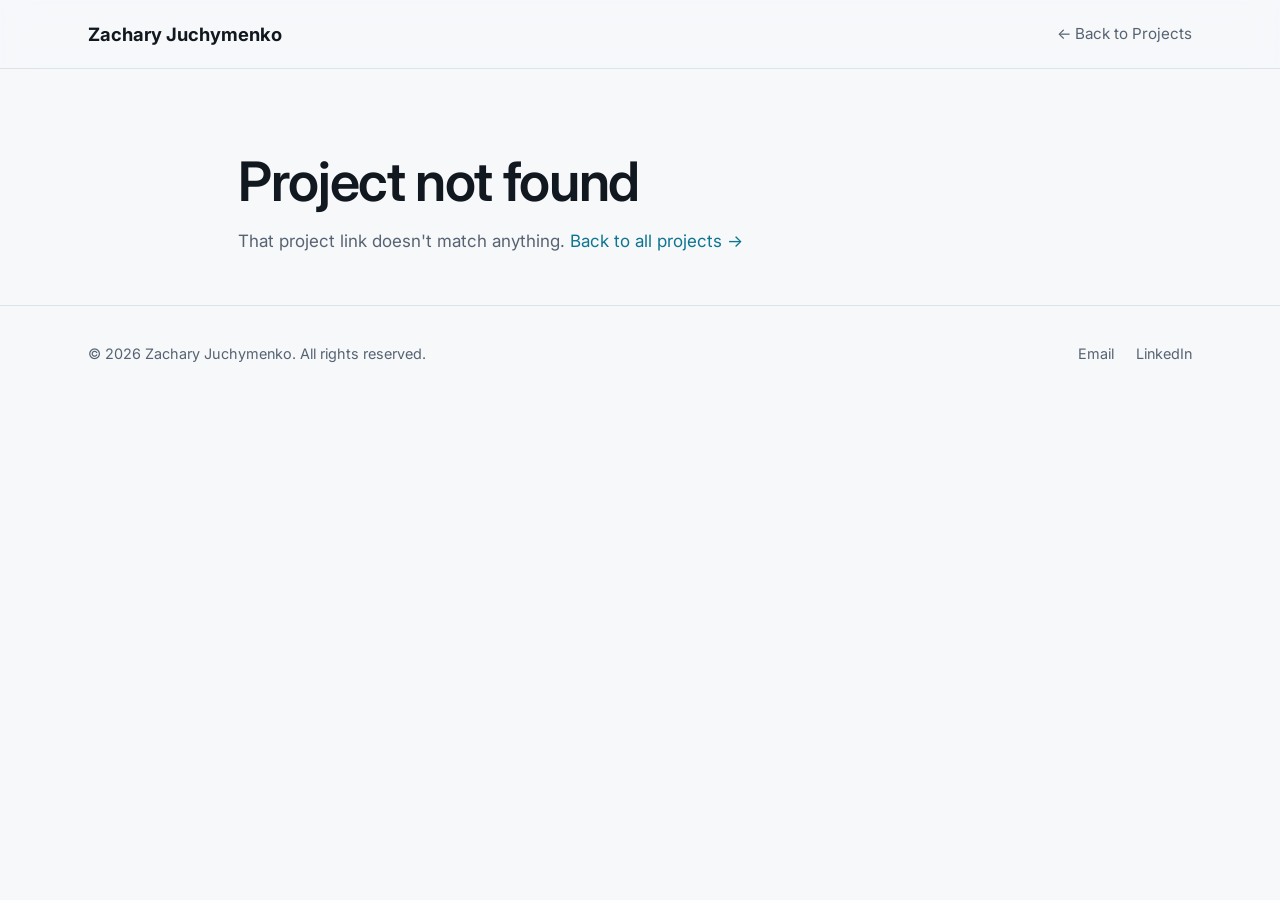
==== project.html @ cd87224c "Add files via upload" ====
<!DOCTYPE html>
<html lang="en">
<head>
<meta charset="utf-8">
<meta name="viewport" content="width=device-width, initial-scale=1">
<title>Project | Zachary Juchymenko</title>
<link rel="preconnect" href="https://fonts.googleapis.com">
<link rel="stylesheet" href="https://fonts.googleapis.com/css2?family=Inter:wght@400;500;600;700&display=swap">
<link rel="stylesheet" href="styles.css">
</head>
<body>
<nav id="nav" class="scrolled"><div class="wrap nb">
  <a class="logo" href="index.html" id="logo"></a>
  <a class="back" href="index.html#projects">&larr; Back to Projects</a>
</div></nav>
<main id="app"></main>
<footer><div class="wrap fb" id="foot"></div></footer>

<script src="data.js"></script>
<script>
const D = DATA, $ = s => document.querySelector(s);
$("#logo").textContent = D.name;

const slug = new URLSearchParams(location.search).get("slug");
const p = D.projects.find(x => x.slug === slug);

function linkButton(l, i) {
  return `<a class="btn ${i === 0 ? "p" : "s"}" href="${l.href}" target="_blank" rel="noopener">${l.label}</a>`;
}
function embedsHtml(links) {
  return links.filter(l => l.embed && isEmbeddable(l.href)).map(l =>
    `<div class="embed-wrap rv"><iframe src="${embedUrl(l.href)}" title="${l.label}" allow="autoplay; fullscreen" allowfullscreen loading="lazy"></iframe></div>`
  ).join("");
}

if (!p) {
  $("#app").innerHTML = `<section class="pd-head"><div class="wrap-n">
    <h1>Project not found</h1>
    <p class="muted" style="margin-top:14px">That project link doesn't match anything. <a href="index.html#projects">Back to all projects &rarr;</a></p>
  </div></section>`;
  document.title = "Project not found | " + D.name;
} else {
  document.title = `${p.title} | ${D.name}`;
  const det = p.details || {};
  const links = p.links || [];
  const media2 = p.image2 ? media(p.image2, p.image2Label, "16/10") : "";

  $("#app").innerHTML = `
  <section class="pd-head"><div class="wrap-n">
    <span class="pd-type rv">${p.type}</span>
    <h1 class="rv">${p.title}</h1>
    ${p.event ? `<p class="pd-event rv">${p.event}</p>` : ""}
    ${tagsHtml(p.tags)}
    <div class="pd-media">
      ${p.image ? media(p.image, p.imageLabel, "16/10") : (p.image2 ? "" : media("", p.imageLabel, "16/10"))}
      ${media2}
    </div>
    ${links.length ? `<div class="pd-links btns rv">${links.map(linkButton).join("")}</div>` : ""}
    ${embedsHtml(links)}
    <div class="det">${Object.entries(det).map(([k, v]) => `<div class="rv"><h4>${k}</h4>${Array.isArray(v) ? list(v) : `<p>${v}</p>`}</div>`).join("")}</div>
    <p style="margin-top:56px"><a class="back" href="index.html#projects">&larr; Back to Projects</a></p>
  </div></section>`;
}

$("#foot").innerHTML = `<span class="small">&copy; ${new Date().getFullYear()} ${D.name}. All rights reserved.</span>
<div class="fl">${D.contact.links.map(([l, , h]) => `<a class="small" href="${h}">${l}</a>`).join("")}</div>`;

const rvIO = new IntersectionObserver(es => es.forEach(e => { if (e.isIntersecting) { e.target.classList.add("in"); rvIO.unobserve(e.target); } }), { threshold: .1 });
document.querySelectorAll(".rv").forEach(el => rvIO.observe(el));
</script>
</body>
</html>
---- styles.css ----
/* ===== THEME: change colours/fonts here — shared by index.html and project.html ===== */
:root{--bg:#f6f8fa;--bg2:#ffffff;--line:#dbe2e9;--tx:#12181f;--mut:#576372;--ac:#06b6d4;--act:#0e7490;--acd:rgba(6,182,212,.14);--sh:0 10px 34px rgba(18,24,31,.06);
--hf:'Inter',system-ui,sans-serif;--bf:'Inter',system-ui,sans-serif;--w:1160px;--wn:860px;--ease:cubic-bezier(.2,.7,.2,1)}
*{box-sizing:border-box;margin:0}
html{scroll-behavior:smooth;scroll-padding-top:72px}
body{background:var(--bg);color:var(--tx);font:400 1.0625rem/1.7 var(--bf);-webkit-font-smoothing:antialiased}
a{color:var(--act);text-decoration:none}
:focus-visible{outline:2px solid var(--ac);outline-offset:3px}
h1,h2,h3,h4{font-family:var(--hf);font-weight:600;line-height:1.15;letter-spacing:-.025em}
ul{padding-left:1.1rem}li{margin:.25rem 0}
.wrap{max-width:var(--w);margin:0 auto;padding:0 28px}
.wrap-n{max-width:var(--wn);margin:0 auto;padding:0 28px}
section{padding:120px 0}
.muted{color:var(--mut)}.small{font-size:.9rem;color:var(--mut)}
/* section heading with trace line */
.sh{display:flex;align-items:center;gap:18px;margin-bottom:56px}
.sh h2{font-size:clamp(2rem,4vw,3rem)}
.sh:after{content:"";flex:1;height:1px;background:linear-gradient(90deg,var(--line),transparent)}
.sh:before{content:"";order:1;width:8px;height:8px;border-radius:50%;background:var(--ac);box-shadow:0 0 0 4px var(--acd)}
.sh h2{order:0}.sh:after{order:2}
/* nav */
nav{position:fixed;inset:0 0 auto;z-index:50;transition:background .3s,border-color .3s,backdrop-filter .3s;border-bottom:1px solid transparent}
nav.scrolled,nav.open{background:rgba(246,248,250,.82);backdrop-filter:blur(14px);-webkit-backdrop-filter:blur(14px);border-color:var(--line)}
.nb{display:flex;align-items:center;justify-content:space-between;height:68px}
.logo{font:700 1.15rem var(--hf);color:var(--tx)}
.nl{display:flex;gap:6px;list-style:none;padding:0}
.nl a{display:block;padding:8px 14px;color:var(--mut);font-size:.95rem;position:relative;transition:color .2s}
.nl a:after{content:"";position:absolute;left:14px;right:14px;bottom:2px;height:2px;background:var(--ac);transform:scaleX(0);transition:transform .25s var(--ease)}
.nl a:hover,.nl a.on{color:var(--tx)}.nl a.on:after,.nl a:hover:after{transform:scaleX(1)}
.burger{display:none;background:none;border:0;width:44px;height:44px;cursor:pointer;position:relative}
.burger i{position:absolute;left:11px;right:11px;height:2px;background:var(--tx);transition:transform .3s,opacity .2s}
.burger i:nth-child(1){top:16px}.burger i:nth-child(2){top:21px}.burger i:nth-child(3){top:26px}
nav.open .burger i:nth-child(1){transform:translateY(5px) rotate(45deg)}
nav.open .burger i:nth-child(2){opacity:0}
nav.open .burger i:nth-child(3){transform:translateY(-5px) rotate(-45deg)}
.back{display:inline-flex;align-items:center;gap:6px;color:var(--mut);font-size:.95rem}
.back:hover{color:var(--act)}
/* buttons */
.btn{display:inline-block;padding:13px 28px;border:1px solid var(--ac);border-radius:100px;font:500 .98rem var(--bf);cursor:pointer;transition:transform .2s var(--ease),background .2s,color .2s,box-shadow .2s}
.btn:hover{transform:translateY(-2px)}
.btn.p{background:var(--ac);color:#04262e}.btn.p:hover{box-shadow:0 6px 22px rgba(6,182,212,.3)}
.btn.s{background:transparent;color:var(--act)}.btn.s:hover{background:var(--acd)}
.btns{display:flex;flex-wrap:wrap;gap:14px}
/* placeholder / media box */
.ph{position:relative;aspect-ratio:var(--r,16/10);overflow:hidden;border:1px solid var(--line);border-radius:20px;background:
radial-gradient(var(--line) 1.4px,transparent 1.6px) 0 0/22px 22px,var(--bg);
display:grid;place-items:center;text-align:center;color:var(--mut);font-size:.9rem;transition:border-color .3s,transform .3s var(--ease)}
.ph span{background:var(--bg2);padding:7px 16px;border-radius:100px;box-shadow:var(--sh)}
.ph img,.ph video,.ph iframe{position:absolute;inset:0;width:100%;height:100%;object-fit:cover;border:0}
.ph video{object-fit:contain;background:#000}
.ph img{transition:transform .6s var(--ease)}
.ph:hover{border-color:var(--ac)}.ph:hover img{transform:scale(1.04)}
/* tags */
.tags{display:flex;flex-wrap:wrap;gap:8px;list-style:none;padding:0}
.tag{padding:5px 13px;border:1px solid var(--line);border-radius:100px;font-size:.88rem;color:var(--tx);background:var(--bg2);transition:transform .2s var(--ease),border-color .2s,color .2s}
.tag:hover{transform:translateY(-2px);border-color:var(--ac);color:var(--act)}
/* hero */
#home{min-height:100vh;display:flex;align-items:center;padding:120px 0 80px}
.hg{display:grid;grid-template-columns:1.15fr .85fr;gap:72px;align-items:center}
.hero h1{font-size:clamp(3rem,7.5vw,5.5rem);font-weight:600;margin-bottom:18px}
.hero .sub{font:500 clamp(1.15rem,2vw,1.5rem) var(--hf);color:var(--act);margin-bottom:22px}
.hero p.in{max-width:52ch;color:var(--mut);margin-bottom:38px}
.rise{opacity:0;transform:translateY(18px);animation:rise .8s var(--ease) forwards;animation-delay:var(--d,0s)}
@keyframes rise{to{opacity:1;transform:none}}
/* about */
.ag{display:grid;grid-template-columns:1fr 1fr;gap:80px;align-items:start}
#about .sh{margin-bottom:28px}
.ag p{margin-bottom:18px;max-width:60ch}
/* skills */
.sg{display:grid;grid-template-columns:repeat(auto-fit,minmax(320px,1fr));gap:24px}
.sc{padding:30px;border:1px solid var(--line);border-radius:22px;background:var(--bg2);box-shadow:var(--sh)}
.sc h3{font-size:1.3rem;margin-bottom:8px}.sc p{margin-bottom:18px}
/* project preview grid (homepage) */
.pgrid{display:grid;grid-template-columns:repeat(auto-fit,minmax(300px,1fr));gap:28px}
.pcard{display:block;border:1px solid var(--line);border-radius:22px;background:var(--bg2);box-shadow:var(--sh);overflow:hidden;transition:transform .3s var(--ease),border-color .3s}
.pcard:hover{transform:translateY(-4px);border-color:var(--ac)}
.pcard .ph{border-radius:0;border:0;border-bottom:1px solid var(--line)}
.pcard-body{padding:24px}
.pcard .type{display:block;font-size:.82rem;color:var(--act);margin-bottom:8px}
.pcard h3{font-size:1.25rem;margin-bottom:8px;color:var(--tx)}
.pcard .short{color:var(--mut);font-size:.96rem;margin-bottom:14px}
.pcard .tags{margin-bottom:0}
/* project detail page */
.pd-head{padding:150px 0 50px}
.pd-type{display:inline-block;font-size:.9rem;color:var(--act);border-left:2px solid var(--ac);padding-left:10px;margin-bottom:16px}
.pd-head h1{font-size:clamp(2.2rem,5vw,3.4rem);margin-bottom:10px}
.pd-event{color:var(--mut);margin-bottom:22px}
.pd-media{display:grid;grid-template-columns:1fr 1fr;gap:16px;margin:36px 0}
.pd-media:has(.ph:only-child){grid-template-columns:1fr}
.det{display:grid;grid-template-columns:repeat(2,1fr);gap:40px 56px;margin-top:20px}
.det h4{font-size:1.05rem;color:var(--act);padding-top:14px;border-top:1px solid var(--line);margin-bottom:10px}
.det p,.det li{color:var(--mut);font-size:.98rem}
.pd-links{margin:40px 0}
.embed-wrap{position:relative;aspect-ratio:16/9;border:1px solid var(--line);border-radius:20px;overflow:hidden;margin-top:18px;box-shadow:var(--sh)}
.embed-wrap iframe{position:absolute;inset:0;width:100%;height:100%;border:0}
/* timeline */
.tl{position:relative;padding-left:36px;margin-bottom:96px}
.tl:before{content:"";position:absolute;left:5px;top:8px;bottom:0;width:1px;background:var(--line)}
.te{position:relative;padding-bottom:56px}
.te:before{content:"";position:absolute;left:-36px;top:9px;width:11px;height:11px;border-radius:50%;background:var(--bg);border:2px solid var(--ac)}
.te h3{font-size:1.5rem}.te .co{color:var(--act);margin:4px 0}
.te .cols{display:grid;grid-template-columns:1fr 1fr;gap:12px 48px;margin-top:16px}
.te h4{font-size:1rem;margin-bottom:4px}.te li{color:var(--mut)}
.sub2{font-size:1.6rem;margin-bottom:36px}
.eg{display:grid;grid-template-columns:repeat(auto-fit,minmax(340px,1fr));gap:48px}
.eg>div{border-left:2px solid var(--ac);padding-left:24px}
.eg h3{font-size:1.4rem}.eg .tags{margin:14px 0}
/* resume + contact */
.rs{display:flex;justify-content:space-between;align-items:center;gap:32px;flex-wrap:wrap;padding:48px;border:1px solid var(--line);border-radius:26px;background:var(--bg2);box-shadow:var(--sh)}
.rs h2{font-size:2rem;margin-bottom:8px}.rs p{max-width:50ch}
.cg{max-width:680px}
.cl{list-style:none;padding:0;margin-top:28px}
.cl li{padding:16px 0;border-bottom:1px solid var(--line);display:flex;justify-content:space-between;gap:16px;flex-wrap:wrap}
.cl a:hover{text-decoration:underline}
footer{border-top:1px solid var(--line);padding:36px 0}
.fb{display:flex;justify-content:space-between;align-items:center;gap:16px;flex-wrap:wrap}
.fb .fl{display:flex;gap:22px}
/* reveal */
.rv{opacity:0;transform:translateY(22px);transition:opacity .7s var(--ease),transform .7s var(--ease)}
.rv.in{opacity:1;transform:none}
/* responsive */
@media(max-width:960px){
section{padding:88px 0}
.hg,.ag,.pg,.cg,.pd-media{grid-template-columns:1fr}
.hero .ph{max-width:460px}
}
@media(max-width:720px){
.wrap,.wrap-n{padding:0 20px}
.burger{display:block}
.nl{position:absolute;top:68px;left:0;right:0;flex-direction:column;gap:0;background:rgba(246,248,250,.97);backdrop-filter:blur(14px);border-bottom:1px solid var(--line);max-height:0;overflow:hidden;visibility:hidden;transition:max-height .35s var(--ease),visibility .35s}
nav.open .nl{max-height:420px;visibility:visible}
.nl a{padding:16px 20px}.nl a:after{display:none}
.det,.te .cols{grid-template-columns:1fr}
.rs{padding:28px}
.btn{flex:1 1 100%;text-align:center}
.eg,.sg{grid-template-columns:1fr}
.pd-head{padding-top:128px}
}
@media(prefers-reduced-motion:reduce){html{scroll-behavior:auto}*{animation:none!important;transition:none!important}.rise,.rv{opacity:1;transform:none}}
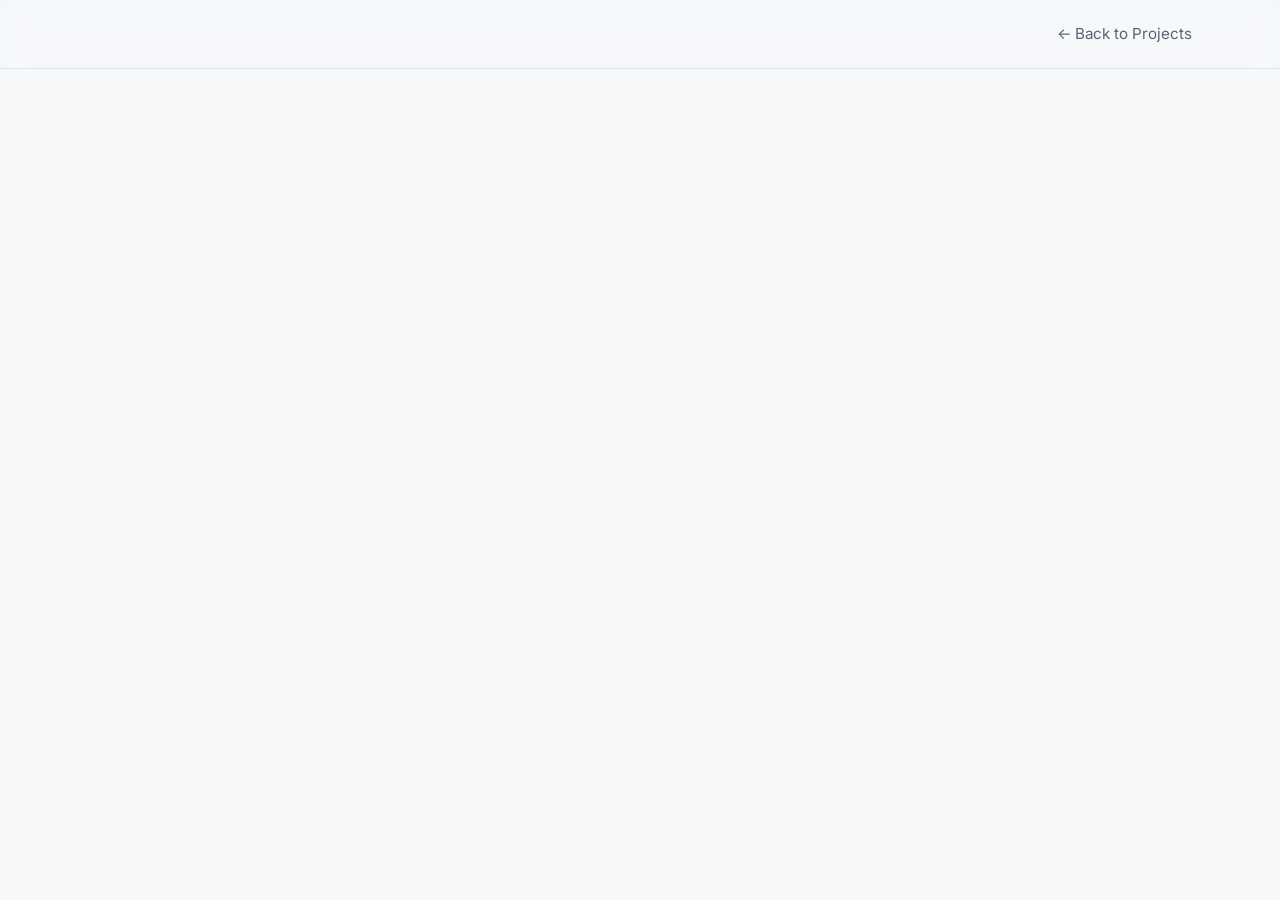
==== commit 0cc7f73d: "Add files via upload" ====
--- a/project.html
+++ b/project.html
@@ -22,7 +22,7 @@
 $("#logo").textContent = D.name;
 
 const slug = new URLSearchParams(location.search).get("slug");
-const p = D.projects.find(x => x.slug === slug);
+const p = [...D.projects, ...(D.teams || [])].find(x => x.slug === slug);
 
 function linkButton(l, i) {
   return `<a class="btn ${i === 0 ? "p" : "s"}" href="${l.href}" target="_blank" rel="noopener">${l.label}</a>`;
--- a/styles.css
+++ b/styles.css
@@ -66,6 +66,8 @@
 .ag{display:grid;grid-template-columns:1fr 1fr;gap:80px;align-items:start}
 #about .sh{margin-bottom:28px}
 .ag p{margin-bottom:18px;max-width:60ch}
+.ag-single{max-width:68ch}
+.ag-single p{margin-bottom:18px}
 /* skills */
 .sg{display:grid;grid-template-columns:repeat(auto-fit,minmax(320px,1fr));gap:24px}
 .sc{padding:30px;border:1px solid var(--line);border-radius:22px;background:var(--bg2);box-shadow:var(--sh)}
@@ -75,11 +77,12 @@
 .pcard{display:block;border:1px solid var(--line);border-radius:22px;background:var(--bg2);box-shadow:var(--sh);overflow:hidden;transition:transform .3s var(--ease),border-color .3s}
 .pcard:hover{transform:translateY(-4px);border-color:var(--ac)}
 .pcard .ph{border-radius:0;border:0;border-bottom:1px solid var(--line)}
-.pcard-body{padding:24px}
+.pcard-body{padding:24px;display:flex;flex-direction:column}
 .pcard .type{display:block;font-size:.82rem;color:var(--act);margin-bottom:8px}
 .pcard h3{font-size:1.25rem;margin-bottom:8px;color:var(--tx)}
 .pcard .short{color:var(--mut);font-size:.96rem;margin-bottom:14px}
-.pcard .tags{margin-bottom:0}
+.pcard .tags{margin-bottom:20px}
+.pcard-btn{align-self:flex-start}
 /* project detail page */
 .pd-head{padding:150px 0 50px}
 .pd-type{display:inline-block;font-size:.9rem;color:var(--act);border-left:2px solid var(--ac);padding-left:10px;margin-bottom:16px}
@@ -87,8 +90,9 @@
 .pd-event{color:var(--mut);margin-bottom:22px}
 .pd-media{display:grid;grid-template-columns:1fr 1fr;gap:16px;margin:36px 0}
 .pd-media:has(.ph:only-child){grid-template-columns:1fr}
-.det{display:grid;grid-template-columns:repeat(2,1fr);gap:40px 56px;margin-top:20px}
-.det h4{font-size:1.05rem;color:var(--act);padding-top:14px;border-top:1px solid var(--line);margin-bottom:10px}
+.det{display:flex;flex-direction:column;gap:18px;margin-top:28px}
+.det>div{background:var(--bg2);border:1px solid var(--line);border-left:3px solid var(--ac);border-radius:10px;padding:22px 26px;box-shadow:var(--sh)}
+.det h4{font-size:1.08rem;color:var(--tx);margin-bottom:8px}
 .det p,.det li{color:var(--mut);font-size:.98rem}
 .pd-links{margin:40px 0}
 .embed-wrap{position:relative;aspect-ratio:16/9;border:1px solid var(--line);border-radius:20px;overflow:hidden;margin-top:18px;box-shadow:var(--sh)}
@@ -122,6 +126,7 @@
 @media(max-width:960px){
 section{padding:88px 0}
 .hg,.ag,.pg,.cg,.pd-media{grid-template-columns:1fr}
+.ag-single{max-width:none}
 .hero .ph{max-width:460px}
 }
 @media(max-width:720px){
